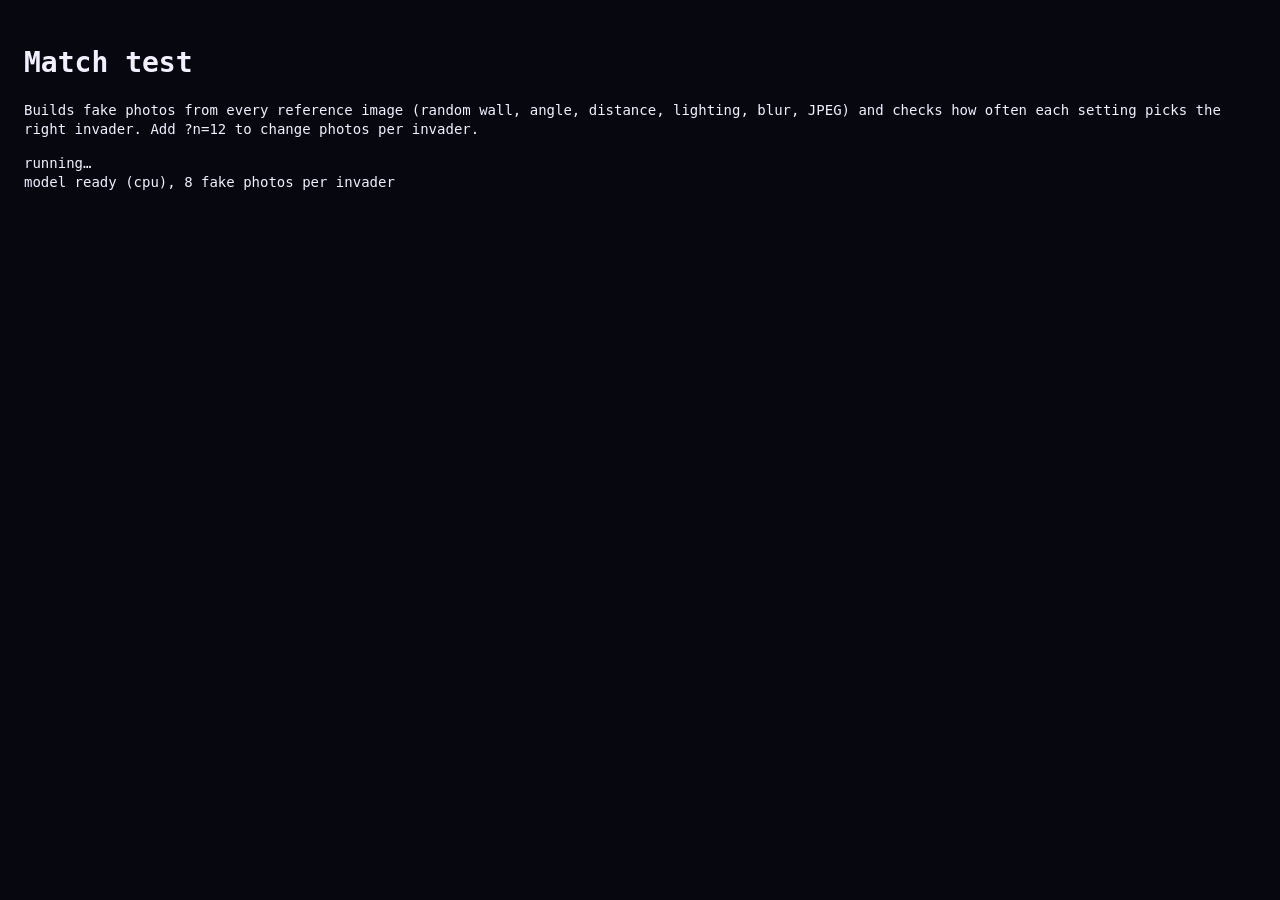
==== tools/eval.html @ 034a3c84 "Add shared matcher with colour histograms and a match test page The test page builds fake photos fro" ====
<!doctype html>
<html lang="en">
<head>
<meta charset="utf-8">
<meta name="viewport" content="width=device-width, initial-scale=1">
<title>Invader Hunt · match test</title>
<style>
  body { background: #07080f; color: #f2f0ff; font: 14px/1.4 ui-monospace, monospace; padding: 16px; }
  pre { white-space: pre-wrap; }
  #samples canvas { width: 120px; height: 90px; margin: 2px; }
</style>
</head>
<body>
<h1>Match test</h1>
<p>Builds fake photos from every reference image (random wall, angle, distance, lighting, blur, JPEG) and checks how often each setting picks the right invader. Add <code>?n=12</code> to change photos per invader.</p>
<pre id="out">running…</pre>
<div id="samples"></div>
<script src="../vendor/tf.min.js"></script>
<script src="../vendor/mobilenet.min.js"></script>
<script src="../match.js"></script>
<script>
'use strict';
const out = document.getElementById('out');
const log = (s) => { out.textContent += '\n' + s; console.info(s); };

// Small seeded random generator so runs are repeatable.
function rng(seed) {
  return () => {
    seed |= 0; seed = (seed + 0x6D2B79F5) | 0;
    let t = Math.imul(seed ^ (seed >>> 15), 1 | seed);
    t = (t + Math.imul(t ^ (t >>> 7), 61 | t)) ^ t;
    return ((t ^ (t >>> 14)) >>> 0) / 4294967296;
  };
}
const rand = rng(1234);
const between = (a, b) => a + (b - a) * rand();

function wall(ctx, w, h) {
  const hue = between(0, 360), sat = between(0, 15), light = between(65, 92);
  const g = ctx.createLinearGradient(0, 0, w * between(0.3, 1), h);
  g.addColorStop(0, `hsl(${hue} ${sat}% ${light}%)`);
  g.addColorStop(1, `hsl(${hue} ${sat}% ${light - between(5, 20)}%)`);
  ctx.fillStyle = g;
  ctx.fillRect(0, 0, w, h);
}

// One fake phone photo of `img` hanging on a wall.
async function fakePhoto(img) {
  const W = 800, H = 600;
  const c = document.createElement('canvas');
  c.width = W; c.height = H;
  const ctx = c.getContext('2d');
  wall(ctx, W, H);
  const iw = img.naturalWidth || img.width, ih = img.naturalHeight || img.height;
  const size = H * between(0.35, 0.85);
  const s = size / Math.max(iw, ih);
  ctx.save();
  ctx.translate(W / 2 + between(-60, 60), H / 2 + between(-45, 45));
  ctx.rotate(between(-12, 12) * Math.PI / 180);
  ctx.transform(1, between(-0.12, 0.12), between(-0.12, 0.12), 1, 0, 0);
  ctx.shadowColor = 'rgba(0,0,0,0.35)'; ctx.shadowBlur = 12;
  ctx.drawImage(img, -iw * s / 2, -ih * s / 2, iw * s, ih * s);
  ctx.restore();

  // lighting: colour cast, brightness, contrast, saturation, blur
  ctx.globalCompositeOperation = 'multiply';
  const warm = rand() < 0.5;
  ctx.fillStyle = warm ? `rgba(255, ${Math.round(between(190, 235))}, ${Math.round(between(140, 200))}, 1)`
                       : `rgba(${Math.round(between(190, 230))}, ${Math.round(between(215, 240))}, 255, 1)`;
  ctx.globalAlpha = between(0.1, 0.45);
  ctx.fillRect(0, 0, W, H);
  ctx.globalAlpha = 1;
  ctx.globalCompositeOperation = 'source-over';

  const f = document.createElement('canvas');
  f.width = W; f.height = H;
  const fctx = f.getContext('2d');
  fctx.filter = `brightness(${between(0.6, 1.25)}) contrast(${between(0.8, 1.2)}) saturate(${between(0.6, 1.2)}) blur(${between(0, 1.8)}px)`;
  fctx.drawImage(c, 0, 0);
  return Matcher.loadImage(f.toDataURL('image/jpeg', between(0.5, 0.85)));
}

// A random symmetric 11x8 invader in a random colour: something that is not in the set.
function strangerInvader() {
  const c = document.createElement('canvas');
  c.width = 520; c.height = 440;
  const ctx = c.getContext('2d');
  ctx.fillStyle = `hsl(${between(0, 360)} 30% 92%)`;
  ctx.fillRect(0, 0, 520, 440);
  ctx.fillStyle = `hsl(${between(0, 360)} 75% 50%)`;
  const cell = 520 / 15;
  for (let y = 0; y < 8; y++) for (let x = 0; x < 6; x++) {
    if (rand() < 0.5) {
      ctx.fillRect((2 + x) * cell, (2 + y) * cell, cell, cell);
      ctx.fillRect((2 + 10 - x) * cell, (2 + y) * cell, cell, cell);
    }
  }
  return c;
}

function wallOnly() {
  const c = document.createElement('canvas');
  c.width = 800; c.height = 600;
  wall(c.getContext('2d'), 800, 600);
  return c;
}

const pct = (x) => (100 * x).toFixed(0).padStart(4) + '%';
const f2 = (x) => x.toFixed(2).padStart(6);

async function main() {
  const params = new URLSearchParams(location.search);
  const N = +params.get('n') || 8;
  const data = await (await fetch('../data.json', { cache: 'no-cache' })).json();
  const m = await Matcher.create('../model/model.json');
  log(`model ready (${tf.getBackend()}), ${N} fake photos per invader`);

  const refs = {};
  for (const inv of data.invaders) {
    refs[inv.id] = [];
    for (const src of inv.refs) refs[inv.id].push(await m.fingerprintRef(await Matcher.loadImage('../' + src)));
  }

  // Fingerprint all fake photos once; scoring with different weights is cheap.
  const photos = [];
  for (const inv of data.invaders) {
    for (const src of inv.refs) {
      const img = await Matcher.loadImage('../' + src);
      for (let i = 0; i < N; i++) {
        const p = await fakePhoto(img);
        if (photos.length < 10) { const cv = Matcher.cropToCanvas(p, 1, 160); document.getElementById('samples').append(cv); }
        photos.push({ truth: inv.id, city: inv.city, shots: await m.fingerprintPhoto(p) });
      }
    }
  }
  const negatives = [];
  for (let i = 0; i < 5; i++) negatives.push({ kind: 'wall', shots: await m.fingerprintPhoto(wallOnly()) });
  for (let i = 0; i < 5; i++) negatives.push({ kind: 'other invader', shots: await m.fingerprintPhoto(await fakePhoto(strangerInvader())) });
  log(`${photos.length} photos + ${negatives.length} negatives fingerprinted\n`);

  log('colour | all 5 invaders          | same-city pair only (what GPS leaves) | negatives');
  log('weight | right  min-ok  margin   | right  margin  worst-margin           | max score');
  for (const w of [0, 0.2, 0.3, 0.4, 0.5, 0.6]) {
    let right = 0, cityRight = 0, minOk = 1, marginSum = 0, cityMarginSum = 0, cityWorst = 1;
    for (const p of photos) {
      const scored = data.invaders.map((inv) => ({ inv, s: m.score(p.shots, refs[inv.id], w).score }))
        .sort((a, b) => b.s - a.s);
      const truthScore = scored.find((x) => x.inv.id === p.truth).s;
      const bestWrong = scored.find((x) => x.inv.id !== p.truth).s;
      if (scored[0].inv.id === p.truth) right++;
      minOk = Math.min(minOk, truthScore);
      marginSum += truthScore - bestWrong;

      const city = scored.filter((x) => x.inv.city === p.city);
      const cityWrong = city.find((x) => x.inv.id !== p.truth);
      const cm = cityWrong ? truthScore - cityWrong.s : 1;
      if (cm > 0) cityRight++;
      cityMarginSum += cm;
      cityWorst = Math.min(cityWorst, cm);
    }
    let negMax = -1;
    for (const n of negatives) for (const inv of data.invaders) negMax = Math.max(negMax, m.score(n.shots, refs[inv.id], w).score);
    log(`  ${w.toFixed(1)}  | ${pct(right / photos.length)}  ${f2(minOk)}  ${f2(marginSum / photos.length)}  | ${pct(cityRight / photos.length)}  ${f2(cityMarginSum / photos.length)}  ${f2(cityWorst)}                 | ${f2(negMax)}`);
  }
  log('\nright = picked the correct invader. min-ok = lowest score of a correct photo (threshold must stay below it).');
  log('margin = correct score minus best wrong score (bigger is safer). negatives should stay below the threshold.');
  log(`current settings: threshold ${data.similarityThreshold}, colorWeight ${data.colorWeight}, minMargin ${data.minMargin}`);
  log('EVAL DONE');
}
main().catch((e) => log('EVAL FAIL ' + (e.stack || e.message)));
</script>
</body>
</html>
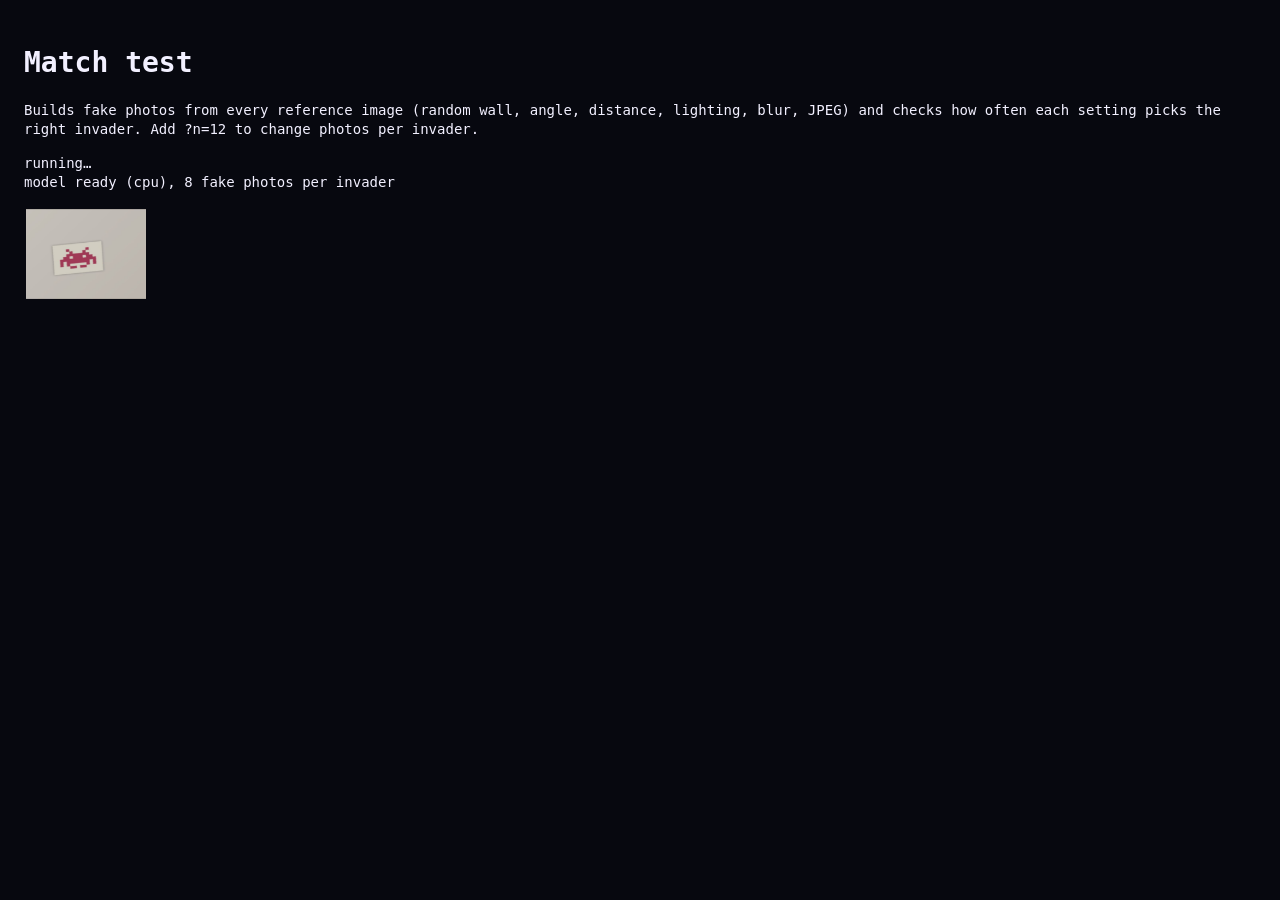
==== commit 15d7f764: "Colour-aware matching, ambiguity check, and pretend-location tool - Match score now blends the Mobil" ====
--- a/tools/eval.html
+++ b/tools/eval.html
@@ -138,6 +138,28 @@
   for (let i = 0; i < 5; i++) negatives.push({ kind: 'other invader', shots: await m.fingerprintPhoto(await fakePhoto(strangerInvader())) });
   log(`${photos.length} photos + ${negatives.length} negatives fingerprinted\n`);
 
+  const quant = (arr, q) => { const s = [...arr].sort((a, b) => a - b); return s[Math.min(s.length - 1, Math.floor(q * s.length))]; };
+  log('colour | correct photo score    | wrong-invader score | same-city pair      | negatives max');
+  log('weight |  p05   p10   median    |  max   p90          | right  worst-margin |  wall  other');
+  for (const w of [0, 0.2, 0.3, 0.4, 0.5]) {
+    const ok = [], wrong = [];
+    let cityRight = 0, cityWorst = 1;
+    for (const p of photos) {
+      const scored = data.invaders.map((inv) => ({ inv, s: m.score(p.shots, refs[inv.id], w).score }));
+      const truth = scored.find((x) => x.inv.id === p.truth).s;
+      ok.push(truth);
+      for (const x of scored) if (x.inv.id !== p.truth) wrong.push(x.s);
+      const cityWrong = scored.filter((x) => x.inv.city === p.city && x.inv.id !== p.truth);
+      const cm = cityWrong.length ? truth - Math.max(...cityWrong.map((x) => x.s)) : 1;
+      if (cm > 0) cityRight++;
+      cityWorst = Math.min(cityWorst, cm);
+    }
+    const neg = { wall: -1, 'other invader': -1 };
+    for (const n of negatives) for (const inv of data.invaders) neg[n.kind] = Math.max(neg[n.kind], m.score(n.shots, refs[inv.id], w).score);
+    log(`  ${w.toFixed(1)}  | ${f2(quant(ok, 0.05))}${f2(quant(ok, 0.1))}${f2(quant(ok, 0.5))}    | ${f2(Math.max(...wrong))}${f2(quant(wrong, 0.9))}         | ${pct(cityRight / photos.length)}  ${f2(cityWorst)}       | ${f2(neg.wall)} ${f2(neg['other invader'])}`);
+  }
+  log('');
+
   log('colour | all 5 invaders          | same-city pair only (what GPS leaves) | negatives');
   log('weight | right  min-ok  margin   | right  margin  worst-margin           | max score');
   for (const w of [0, 0.2, 0.3, 0.4, 0.5, 0.6]) {
